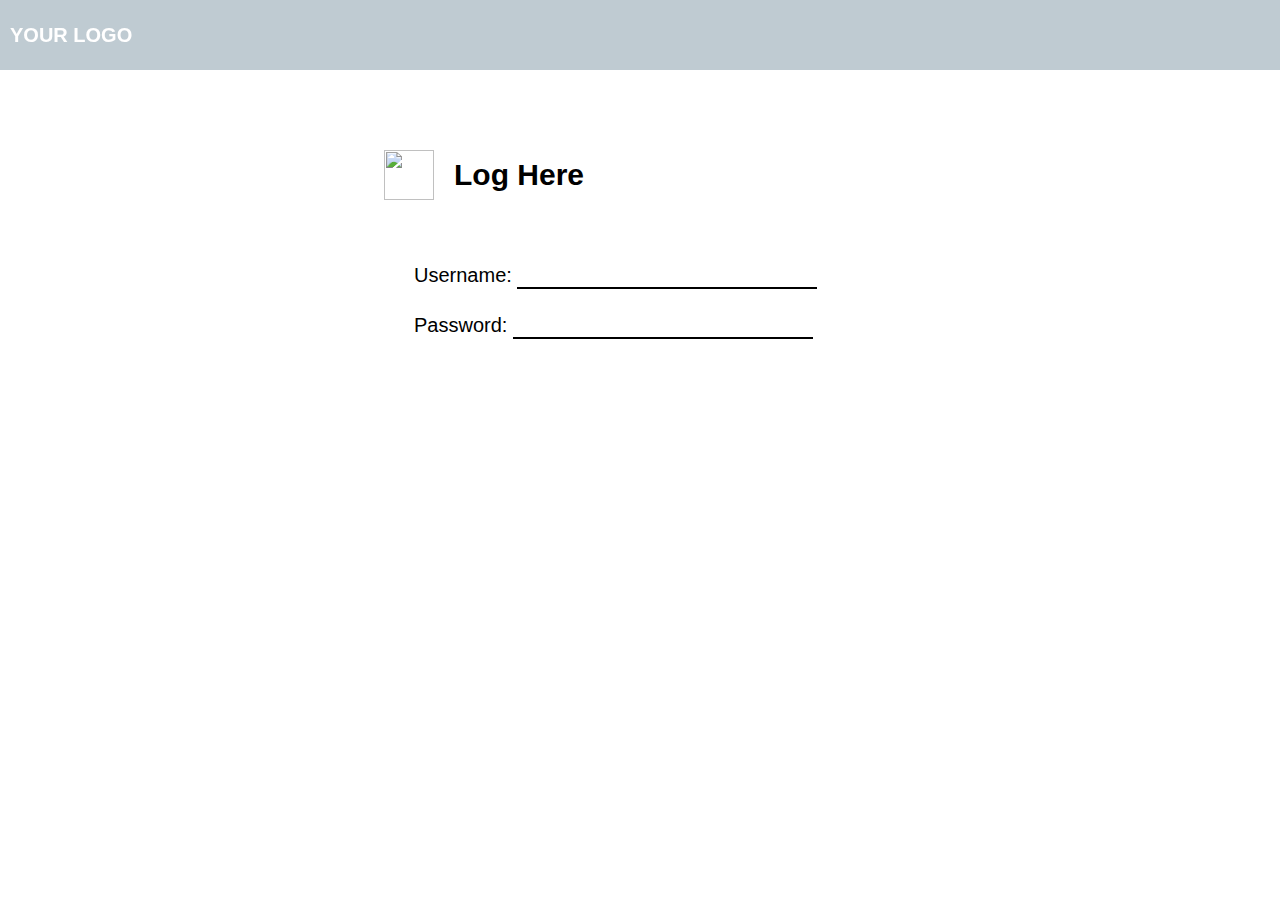
==== index.html @ bf1ed4c0 "initializing" ====
<!DOCTYPE html>
<html >
<head>
  <meta charset="UTF-8">
  <title>Login Page</title>
  <meta name="google-signin-client_id" content="69392565407-5m1emlk09am1rabgdgavfm0vhrfburhm.apps.googleusercontent.com">
        <script src="https://apis.google.com/js/platform.js" async defer></script>
<script
  src="https://code.jquery.com/jquery-3.2.1.js"
  integrity="sha256-DZAnKJ/6XZ9si04Hgrsxu/8s717jcIzLy3oi35EouyE="
  crossorigin="anonymous"></script>
        </script>
  
  
      <link rel="stylesheet" href="login.css">

  
</head>

<body>
  <body>
  <div class="header-top clearfix">
    <h1 class="l-left">YOUR LOGO</h1>
  </div>
  
  <div class="login-title">
    <p><img id="login-portrait" src="http://res.cloudinary.com/dinatsang/image/upload/v1501313730/log_in_portrait_ndnnv7.png"><span id="login-text">Log Here</span></p>
  </div>
  
  <div class="login-frame">
    <form class="login-info" name="login-info">
      Username: <input type="text" name="username"><br>
      Password: <input type="password" name="password"><br>
    <span id="test"></span>
    </form>
  </div>
  
  <div class="submit">
  <div class="g-signin2" data-onsuccess="login"></div>
  </div>
</body>
  
    <script src="login.js"></script>

</body>
</html>
---- login.css ----
* {
  margin: 0;
	padding: 0;
  font-family: 'Alegreya Sans', Arial, sans-serif;
}

html {
	font-size: 62.5%;
}

.header-top {
	background: rgba(0, 47, 77, .25);
	height: 70px;
	padding: 0 10px;
	position: fixed;
	top: 0;
	width: 100%;
	z-index: 12;
	box-sizing: border-box;
}

h1 {
  line-height: 70px;
	height: 70px;
  color: white;
}

.login-title {
  position: absolute;
  top: 150px;
  left: 30%;
  height: 30px;
}

#login-portrait {
  width: 50px;
  height: 50px;
  float: left;
}

#login-text {
  font-size: 30px;
  font-weight: bold;
  line-height: 50px;
  left: 20px;
  position: relative
}

form {
  position: absolute;
  line-height: 50px;
  padding: 30px;
  display: block;
  top: 220px;
  left: 30%;
}

.login-info {
  font-size: 20px;
  width: auto;
}

input {
  font-size: 20px;
  border: none;
  border-bottom: 2px solid black;
  width: 300px;
  left: 10px;
}

input:focus {
  background-color: white;
  padding: 5px;
}

#test {
  color: red;
  text-align: left;
}

.submit {
  position: absolute;
  top: 380px;
  left: 60%;
}

#login-icon {
  text-align: center;
  width: 50px;
  height: 50px;
  position: relative;
  top: 20px;
  border: none;
}
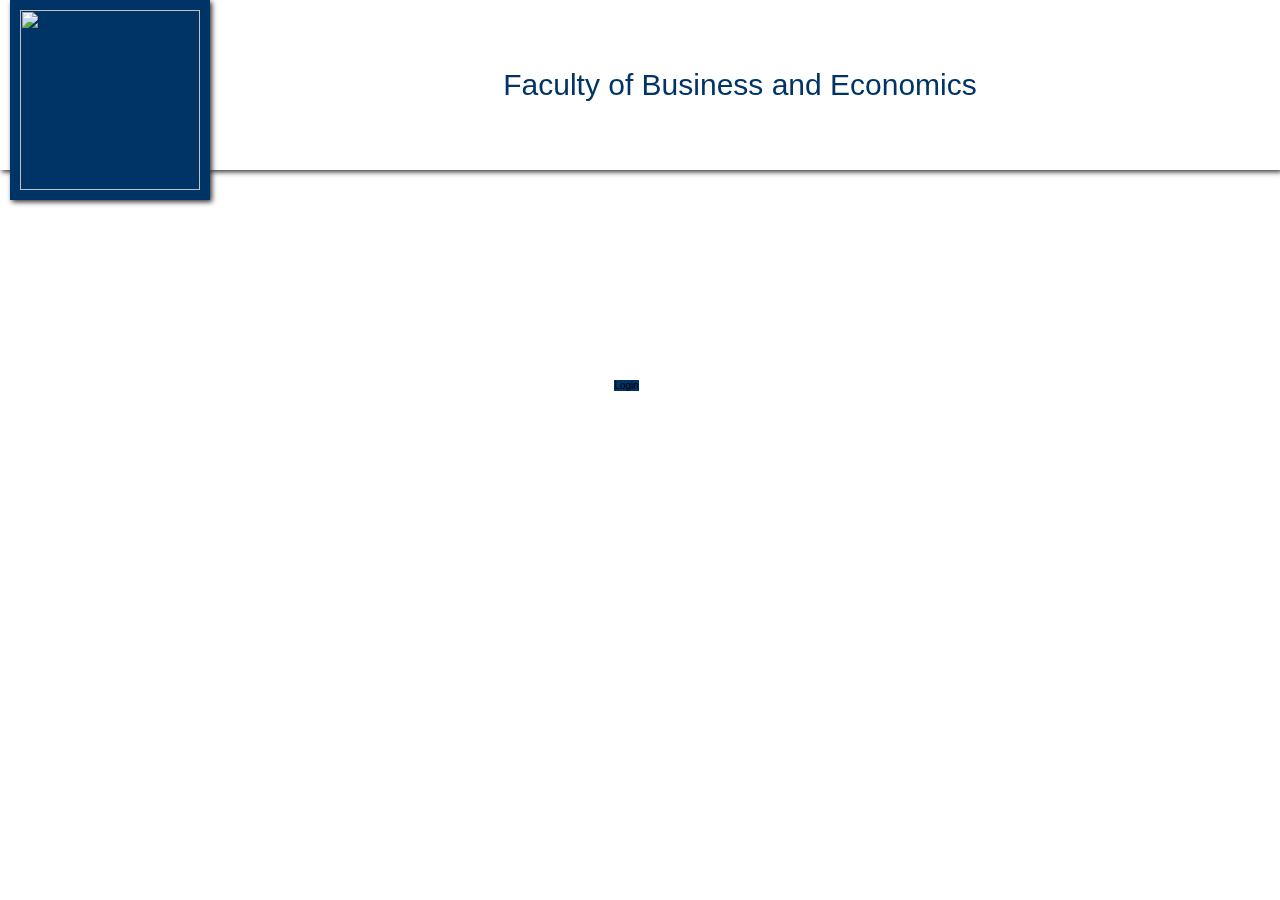
==== commit 30430a57: "modify login page UI" ====
--- a/index.html
+++ b/index.html
@@ -1,4 +1,4 @@
-<!DOCTYPE html>
+﻿<!DOCTYPE html>
 <html >
 <head>
   <meta charset="UTF-8">
@@ -9,38 +9,27 @@
   src="https://code.jquery.com/jquery-3.2.1.js"
   integrity="sha256-DZAnKJ/6XZ9si04Hgrsxu/8s717jcIzLy3oi35EouyE="
   crossorigin="anonymous"></script>
-        </script>
   
   
       <link rel="stylesheet" href="login.css">
-
+    <script src="login.js"></script>
   
 </head>
 
 <body>
-  <body>
-  <div class="header-top clearfix">
-    <h1 class="l-left">YOUR LOGO</h1>
-  </div>
-  
-  <div class="login-title">
-    <p><img id="login-portrait" src="http://res.cloudinary.com/dinatsang/image/upload/v1501313730/log_in_portrait_ndnnv7.png"><span id="login-text">Log Here</span></p>
-  </div>
-  
-  <div class="login-frame">
-    <form class="login-info" name="login-info">
-      Username: <input type="text" name="username"><br>
-      Password: <input type="password" name="password"><br>
-    <span id="test"></span>
-    </form>
-  </div>
-  
-  <div class="submit">
-  <div class="g-signin2" data-onsuccess="login"></div>
-  </div>
-</body>
-  
-    <script src="login.js"></script>
+    <!--UoM Logo-->
+    <div class="header-top clearfix">
+        <img class="unimelb-logo" src="https://d2h9b02ioca40d.cloudfront.net/v7.0/assets/logo-4d389.svg"  />
+        <div class="login-title">
+            <span class="login-text">Faculty of Business and Economics</span>
+        </div>
+    </div>
+   
+    <!--<p class="login-text">Online Assignment System</p>--->
+    <div class="submit">
+        
+        <div class="g-signin2 login-button" data-onsuccess="login">Login</div>
+    </div>
 
 </body>
 </html>
--- a/login.css
+++ b/login.css
@@ -9,27 +9,34 @@
 }
 
 .header-top {
+    display:grid;
 	background: rgba(0, 47, 77, .25);
-	height: 70px;
+    background-color:white;
+	height: 170px;
 	padding: 0 10px;
 	position: fixed;
 	top: 0;
 	width: 100%;
 	z-index: 12;
 	box-sizing: border-box;
+    grid-columns: 200px auto;
+    -moz-box-shadow:2px 2px 5px #333333; 
+    -webkit-box-shadow:2px 2px 5px #333333; 
+    box-shadow:2px 2px 5px #333333;
 }
 
 h1 {
   line-height: 70px;
 	height: 70px;
   color: white;
+  grid-column:1;
 }
 
 .login-title {
-  position: absolute;
-  top: 150px;
-  left: 30%;
-  height: 30px;
+
+    height:100%;
+    width:100%;
+    grid-column:2;
 }
 
 #login-portrait {
@@ -38,22 +45,16 @@
   float: left;
 }
 
-#login-text {
-  font-size: 30px;
-  font-weight: bold;
-  line-height: 50px;
-  left: 20px;
-  position: relative
+.login-text {
+    font-size: 30px;
+    line-height: 170px;
+    text-align:center;
+    color:#036;
+    z-index:12;
+     font-family: Roboto,Helvetica,Arial,sans-serif;
 }
 
-form {
-  position: absolute;
-  line-height: 50px;
-  padding: 30px;
-  display: block;
-  top: 220px;
-  left: 30%;
-}
+
 
 .login-info {
   font-size: 20px;
@@ -81,7 +82,7 @@
 .submit {
   position: absolute;
   top: 380px;
-  left: 60%;
+  left: 48%;
 }
 
 #login-icon {
@@ -93,3 +94,18 @@
   border: none;
 }
 
+.unimelb-logo{
+    background-color:#036;
+    width:180px;
+    height:180px;
+    -moz-box-shadow:2px 2px 5px #333333; 
+    -webkit-box-shadow:2px 2px 5px #333333; 
+    box-shadow:2px 2px 5px #333333;
+    padding:10px;
+}
+
+.login-button{
+    background-color:#036;
+
+}
+
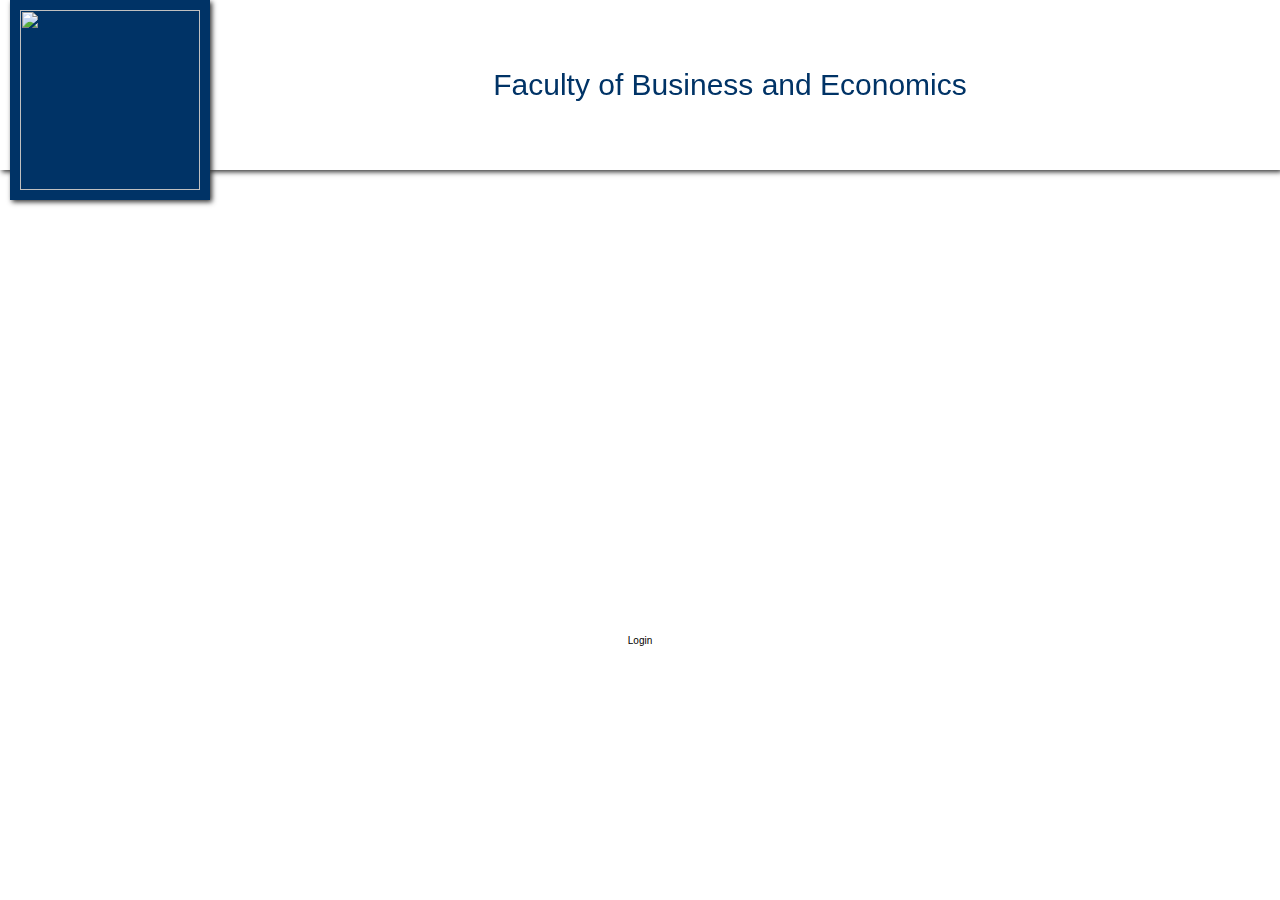
==== commit 6d73c4c0: "modify login page UI: add background image and modify layout" ====
--- a/index.html
+++ b/index.html
@@ -16,19 +16,19 @@
   
 </head>
 
-<body>
+<body style="top:0px;bottom:0px;">
     <!--UoM Logo-->
-    <div class="header-top clearfix">
+    <div id="head-banner" class="header-top clearfix">
         <img class="unimelb-logo" src="https://d2h9b02ioca40d.cloudfront.net/v7.0/assets/logo-4d389.svg"  />
         <div class="login-title">
-            <span class="login-text">Faculty of Business and Economics</span>
+            <div class="login-text">Faculty of Business and Economics</div>
         </div>
     </div>
    
     <!--<p class="login-text">Online Assignment System</p>--->
-    <div class="submit">
+    <div id="content" class="content-grid">
         
-        <div class="g-signin2 login-button" data-onsuccess="login">Login</div>
+        <div class="g-signin2 login-button" data-onsuccess="login" style="background-color:transparent;">Login</div>
     </div>
 
 </body>
--- a/login.css
+++ b/login.css
@@ -6,6 +6,27 @@
 
 html {
 	font-size: 62.5%;
+}
+
+body{
+    display:grid;
+    grid-rows: 170px auto;
+    grid-template-rows: 170px auto;
+    height:100%;
+}
+
+#head-banner{
+    grid-row:1;
+    grid-template-row:1;
+}
+
+#content{
+    position:absolute;
+    grid-row:2;
+    grid-template-row:2;
+    background-image: url(http://fbe.unimelb.edu.au/__data/assets/image/0003/2435286/19490_2000x1000px_Open-Day_Banner_FBE.jpg);
+    height:100%;
+    width:100%;
 }
 
 .header-top {
@@ -19,7 +40,8 @@
 	width: 100%;
 	z-index: 12;
 	box-sizing: border-box;
-    grid-columns: 200px auto;
+    grid-columns: 180px auto;
+    grid-template-columns: 180px auto;
     -moz-box-shadow:2px 2px 5px #333333; 
     -webkit-box-shadow:2px 2px 5px #333333; 
     box-shadow:2px 2px 5px #333333;
@@ -29,7 +51,6 @@
   line-height: 70px;
 	height: 70px;
   color: white;
-  grid-column:1;
 }
 
 .login-title {
@@ -37,6 +58,7 @@
     height:100%;
     width:100%;
     grid-column:2;
+    grid-template-column:2;
 }
 
 #login-portrait {
@@ -50,8 +72,7 @@
     line-height: 170px;
     text-align:center;
     color:#036;
-    z-index:12;
-     font-family: Roboto,Helvetica,Arial,sans-serif;
+    font-family: Roboto,Helvetica,Arial,sans-serif;
 }
 
 
@@ -79,10 +100,14 @@
   text-align: left;
 }
 
-.submit {
-  position: absolute;
-  top: 380px;
-  left: 48%;
+.content-grid {
+  padding-top:0px;
+  display:grid;
+  grid-columns: 100fr 1fr 100fr;
+  grid-template-columns: 100fr 1fr 100fr;
+  grid-rows:250fr 1fr 100fr;
+  grid-template-rows: 250fr 1fr 100fr;
+
 }
 
 #login-icon {
@@ -105,7 +130,12 @@
 }
 
 .login-button{
-    background-color:#036;
+    grid-column:2;
+    grid-template-column:2;
+    grid-row:2;
+    grid-template-row:2;
+    vertical-align:central;
+
 
 }
 
